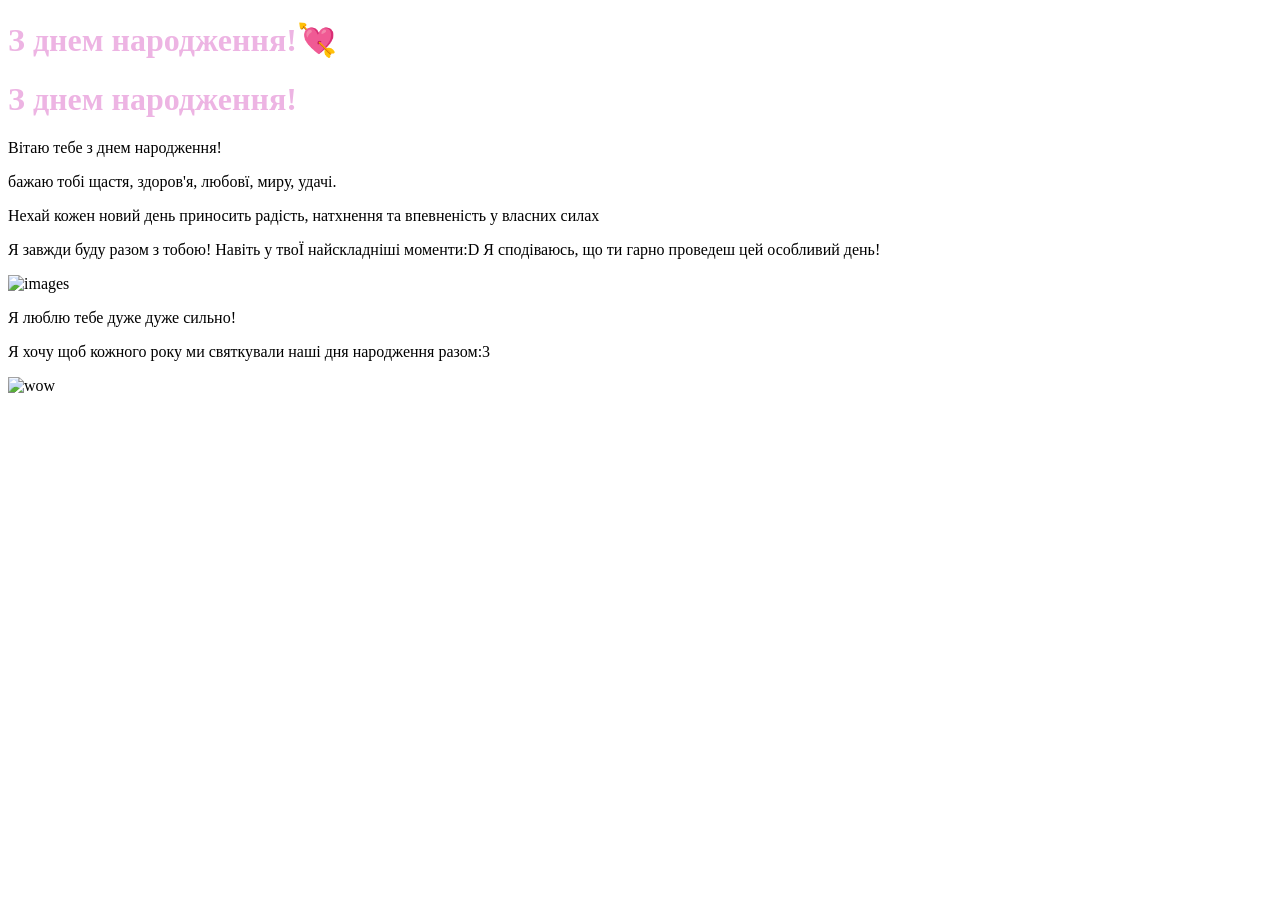
==== index.html @ baa5e977 "Update index.html" ====
<!DOCTYPE html>
<html lang="en">
<head>
  <meta charset="UTF-8">
  <meta name="viewport" content="width=device-width, initial-scale=1.0">
  <title>З днем народження!</title>
  <link rel="stylesheet" href="happybd.css">
</head>
<body>
  <main>
    <h1>З днем народження!💘</h1>
	<h1 style="color: #edb4e3;">З днем народження!</h1>
    <p>Вітаю тебе з днем народження!</p>
	<p>бажаю тобі щастя, здоров'я, любовї, миру, удачі.</p>
	<p>Нехай кожен новий день приносить радість, натхнення та впевненість у власних силах</p>
	<p>Я завжди буду разом з тобою! Навіть у твоЇ найскладніші моменти:D Я сподіваюсь, що ти гарно проведеш цей особливий день!</p>
	<img src='https://i.postimg.cc/4HcZTw1Z/images-(1).jpg' border='0' alt='images'>
	<p>Я люблю тебе дуже дуже сильно!</p>
	<p>Я хочу щоб кожного року ми святкували наші дня народження разом:3</p>
	<img src='https://i.postimg.cc/1f2nw5tM/zobrazenna-viber-2026-08-26-18-16-51-783.jpg' border='0' alt='wow'>
  </main>
  <script src="./script.js"></script>
</body>
</html>
---- happybd.css ----
h1 {
	color: #edb4e3;
}
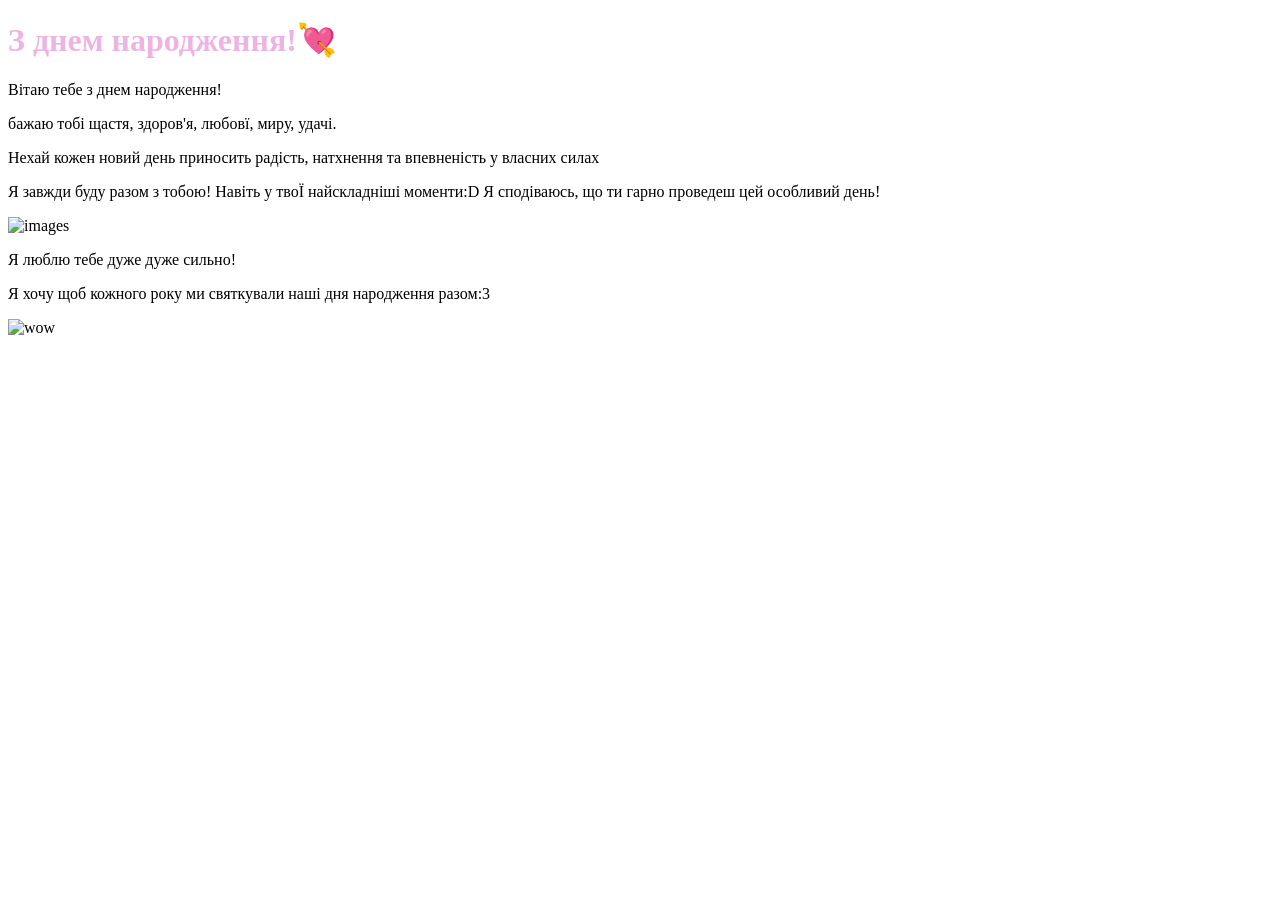
==== commit bf5c9ea2: "Update index.html" ====
--- a/index.html
+++ b/index.html
@@ -8,8 +8,7 @@
 </head>
 <body>
   <main>
-    <h1>З днем народження!💘</h1>
-	<h1 style="color: #edb4e3;">З днем народження!</h1>
+	<h1 style="color: #edb4e3;">З днем народження!💘</h1>
     <p>Вітаю тебе з днем народження!</p>
 	<p>бажаю тобі щастя, здоров'я, любовї, миру, удачі.</p>
 	<p>Нехай кожен новий день приносить радість, натхнення та впевненість у власних силах</p>
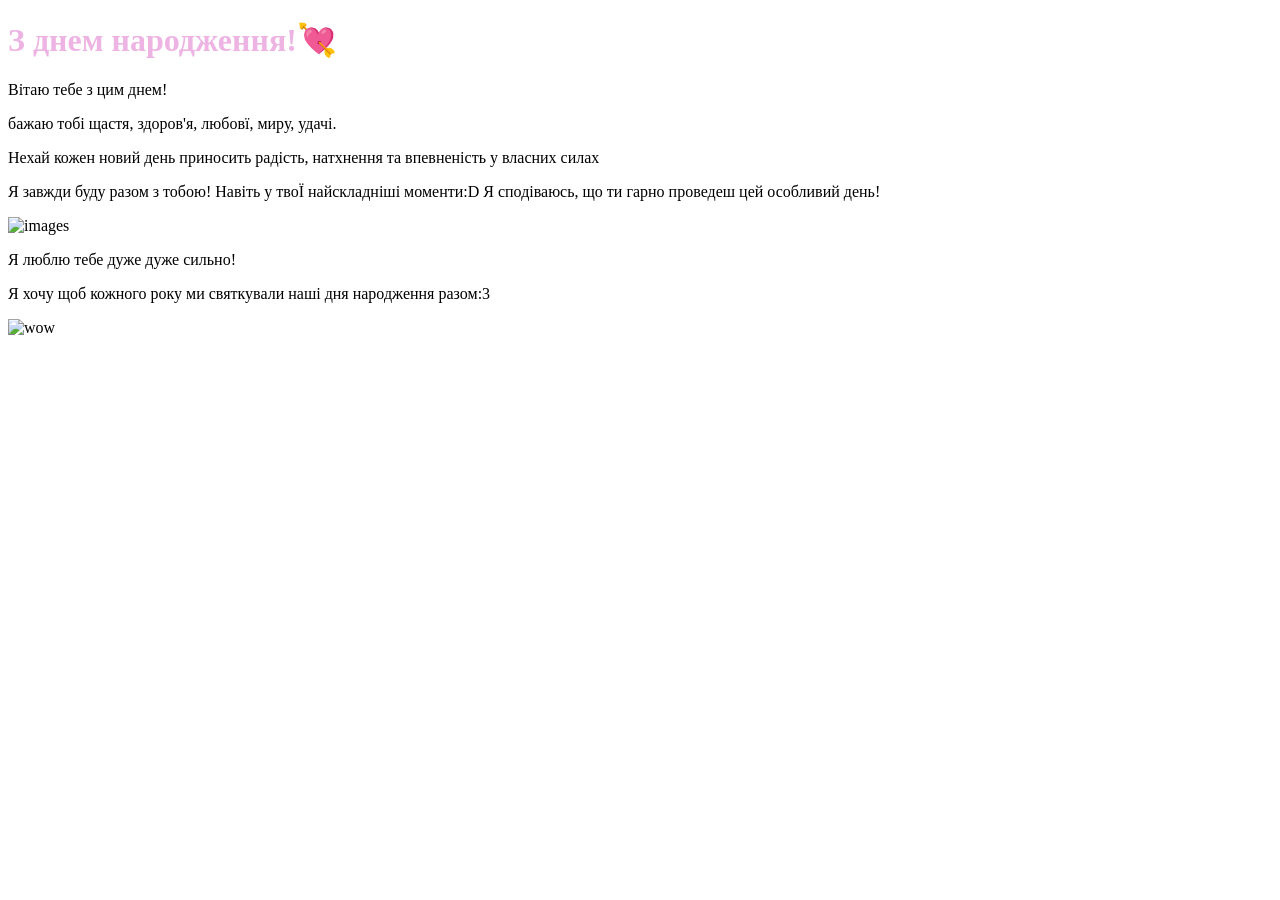
==== commit cdba1867: "Update index.html" ====
--- a/index.html
+++ b/index.html
@@ -9,7 +9,7 @@
 <body>
   <main>
 	<h1 style="color: #edb4e3;">З днем народження!💘</h1>
-    <p>Вітаю тебе з днем народження!</p>
+    <p>Вітаю тебе з цим днем!</p>
 	<p>бажаю тобі щастя, здоров'я, любовї, миру, удачі.</p>
 	<p>Нехай кожен новий день приносить радість, натхнення та впевненість у власних силах</p>
 	<p>Я завжди буду разом з тобою! Навіть у твоЇ найскладніші моменти:D Я сподіваюсь, що ти гарно проведеш цей особливий день!</p>
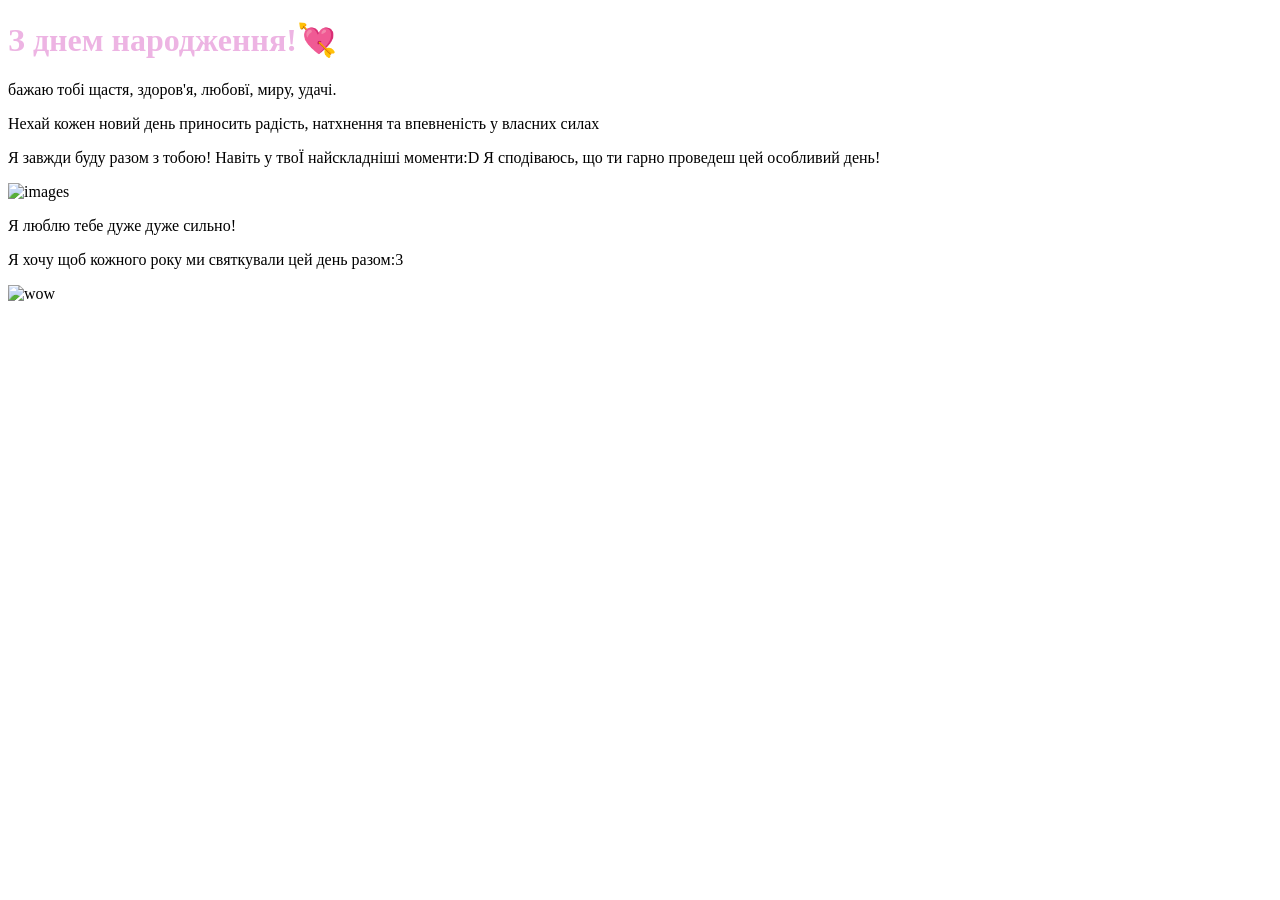
==== commit a1b21a08: "Update index.html" ====
--- a/index.html
+++ b/index.html
@@ -9,13 +9,12 @@
 <body>
   <main>
 	<h1 style="color: #edb4e3;">З днем народження!💘</h1>
-    <p>Вітаю тебе з цим днем!</p>
 	<p>бажаю тобі щастя, здоров'я, любовї, миру, удачі.</p>
 	<p>Нехай кожен новий день приносить радість, натхнення та впевненість у власних силах</p>
 	<p>Я завжди буду разом з тобою! Навіть у твоЇ найскладніші моменти:D Я сподіваюсь, що ти гарно проведеш цей особливий день!</p>
 	<img src='https://i.postimg.cc/4HcZTw1Z/images-(1).jpg' border='0' alt='images'>
 	<p>Я люблю тебе дуже дуже сильно!</p>
-	<p>Я хочу щоб кожного року ми святкували наші дня народження разом:3</p>
+	<p>Я хочу щоб кожного року ми святкували цей день разом:3</p>
 	<img src='https://i.postimg.cc/1f2nw5tM/zobrazenna-viber-2026-08-26-18-16-51-783.jpg' border='0' alt='wow'>
   </main>
   <script src="./script.js"></script>
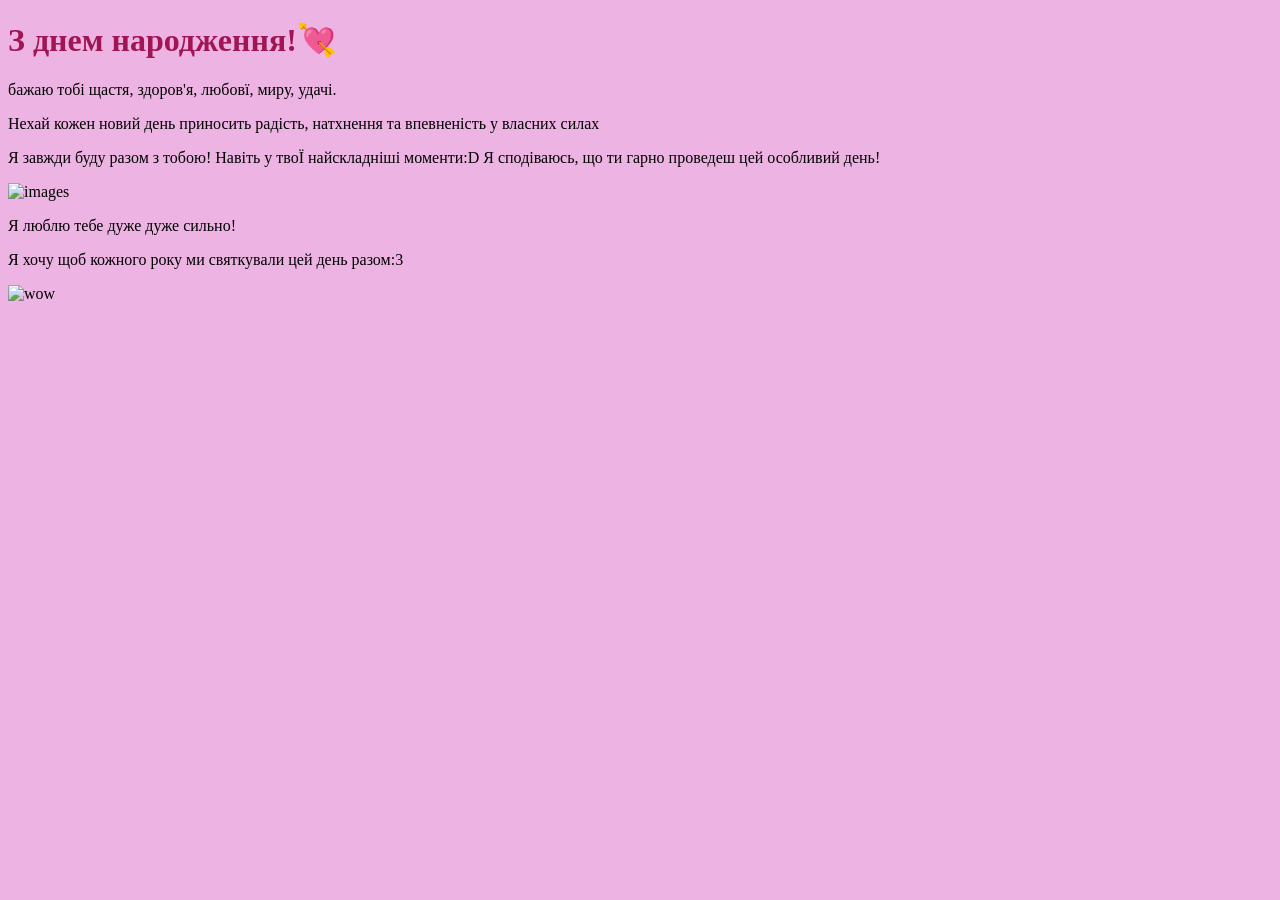
==== commit da23e2e6: "Update index.html" ====
--- a/index.html
+++ b/index.html
@@ -8,7 +8,7 @@
 </head>
 <body>
   <main>
-	<h1 style="color: #edb4e3;">З днем народження!💘</h1>
+	<h1 style="color: #a11554;">З днем народження!💘</h1>
 	<p>бажаю тобі щастя, здоров'я, любовї, миру, удачі.</p>
 	<p>Нехай кожен новий день приносить радість, натхнення та впевненість у власних силах</p>
 	<p>Я завжди буду разом з тобою! Навіть у твоЇ найскладніші моменти:D Я сподіваюсь, що ти гарно проведеш цей особливий день!</p>
--- a/happybd.css
+++ b/happybd.css
@@ -1,3 +1,6 @@
 h1 {
 	color: #edb4e3;
-}+}
+body {
+	background-color: #edb4e3;
+}
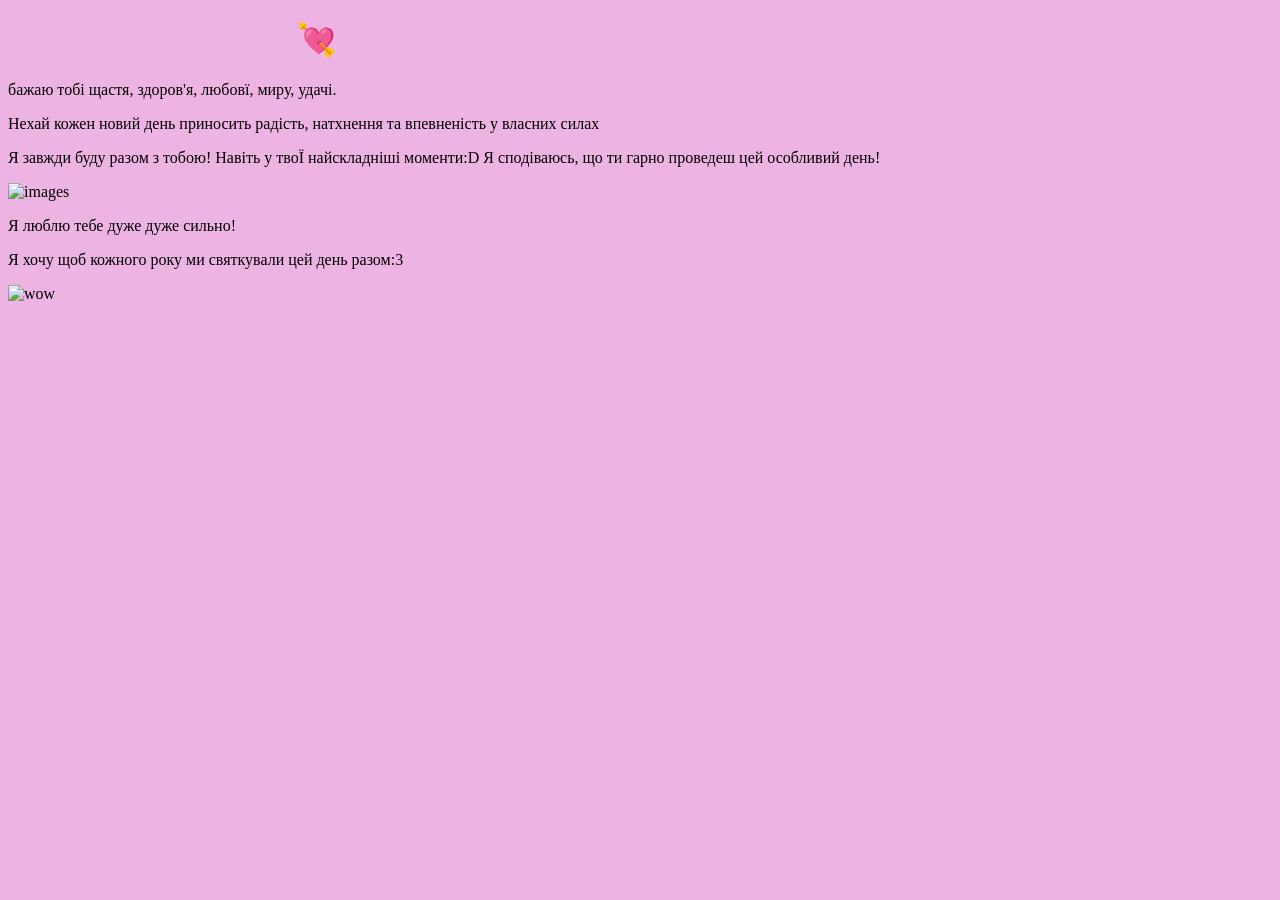
==== commit 58f88b27: "Update index.html" ====
--- a/index.html
+++ b/index.html
@@ -8,7 +8,7 @@
 </head>
 <body>
   <main>
-	<h1 style="color: #a11554;">З днем народження!💘</h1>
+	<h1 style="color: #edb4e3;">З днем народження!💘</h1>
 	<p>бажаю тобі щастя, здоров'я, любовї, миру, удачі.</p>
 	<p>Нехай кожен новий день приносить радість, натхнення та впевненість у власних силах</p>
 	<p>Я завжди буду разом з тобою! Навіть у твоЇ найскладніші моменти:D Я сподіваюсь, що ти гарно проведеш цей особливий день!</p>
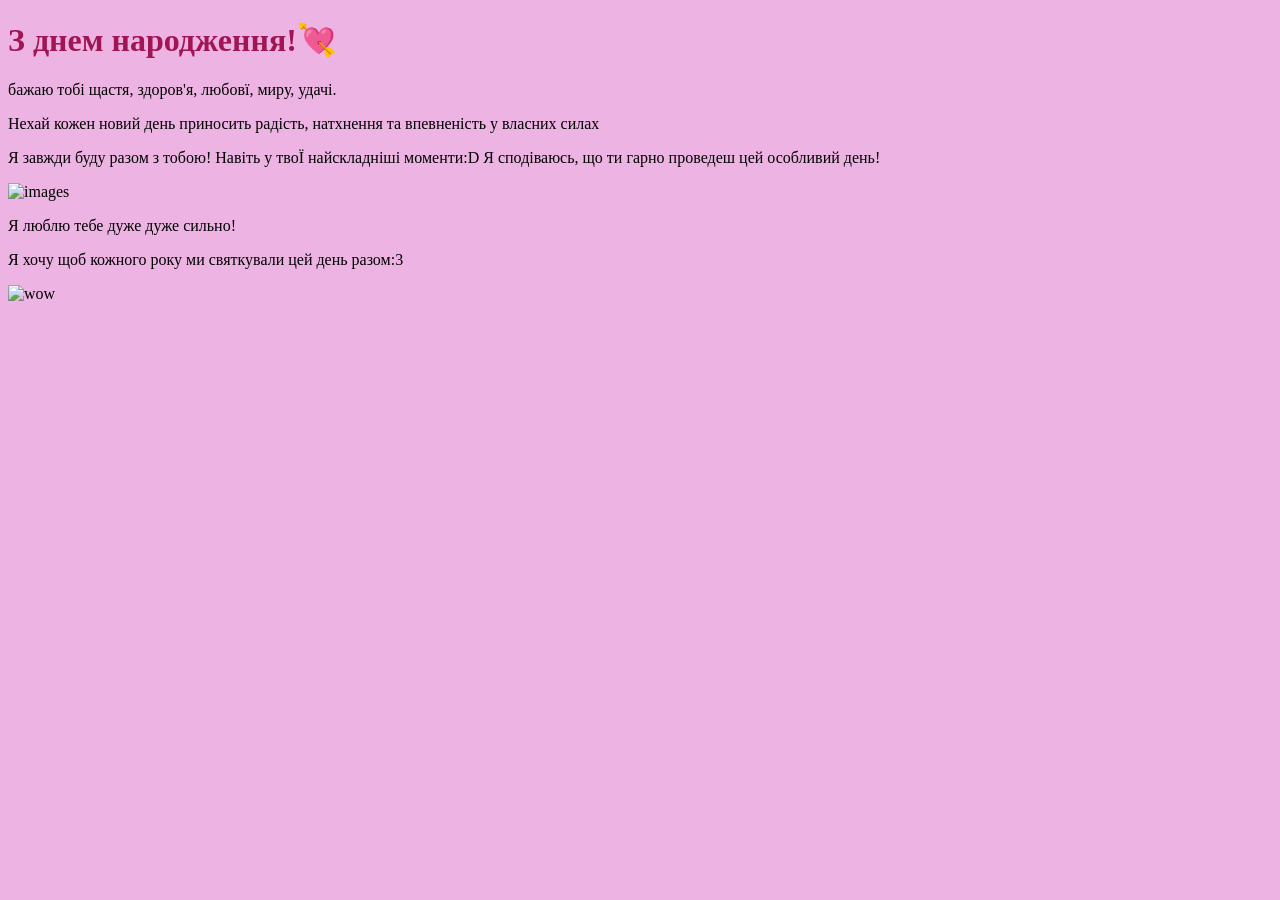
==== commit cb452b1d: "Update index.html" ====
--- a/index.html
+++ b/index.html
@@ -8,7 +8,7 @@
 </head>
 <body>
   <main>
-	<h1 style="color: #edb4e3;">З днем народження!💘</h1>
+	<h1 style="color: #a11554;">З днем народження!💘</h1>
 	<p>бажаю тобі щастя, здоров'я, любовї, миру, удачі.</p>
 	<p>Нехай кожен новий день приносить радість, натхнення та впевненість у власних силах</p>
 	<p>Я завжди буду разом з тобою! Навіть у твоЇ найскладніші моменти:D Я сподіваюсь, що ти гарно проведеш цей особливий день!</p>
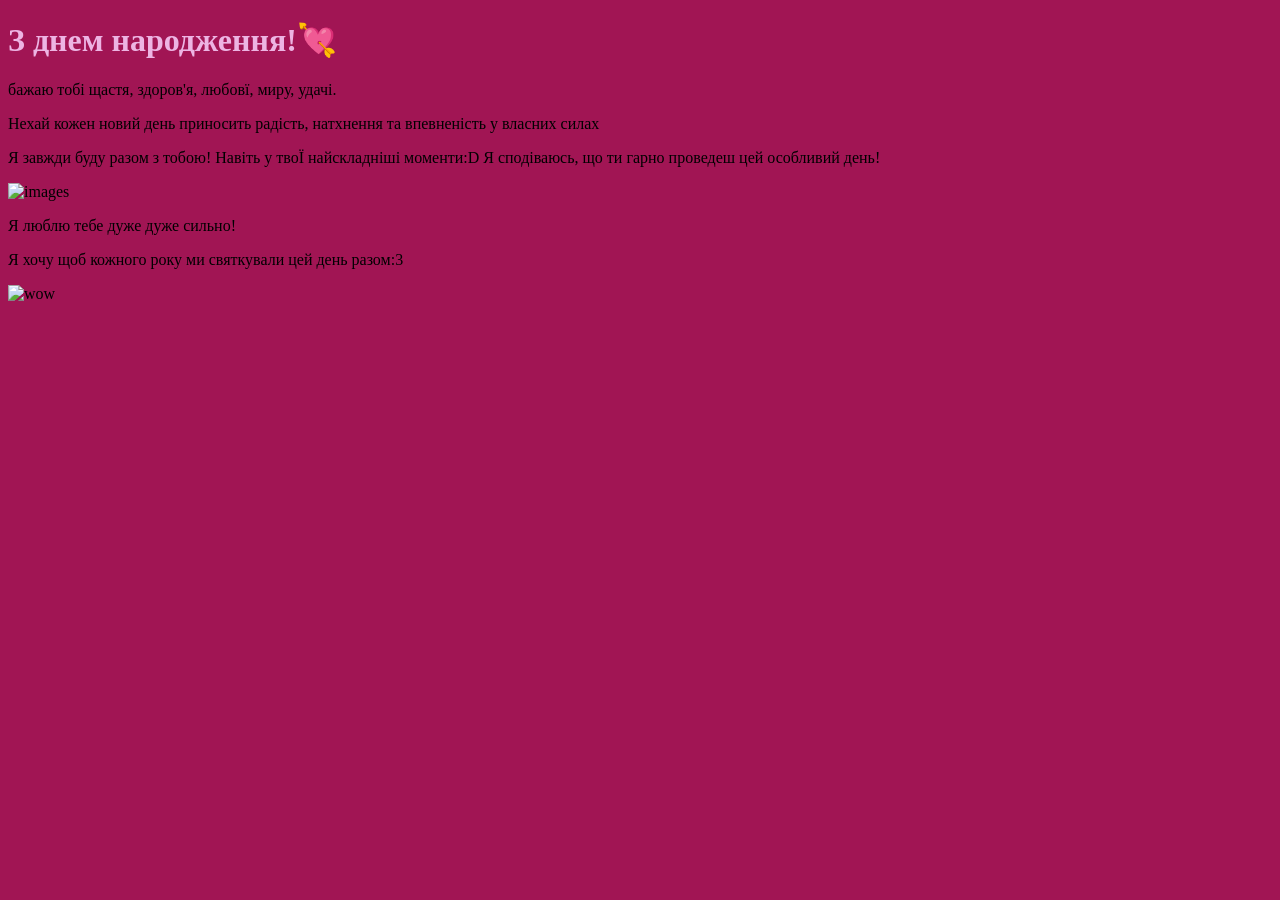
==== commit acc99b0c: "Update index.html" ====
--- a/index.html
+++ b/index.html
@@ -8,7 +8,7 @@
 </head>
 <body>
   <main>
-	<h1 style="color: #a11554;">З днем народження!💘</h1>
+	<h1 style="color: #edb4e3;">З днем народження!💘</h1>
 	<p>бажаю тобі щастя, здоров'я, любовї, миру, удачі.</p>
 	<p>Нехай кожен новий день приносить радість, натхнення та впевненість у власних силах</p>
 	<p>Я завжди буду разом з тобою! Навіть у твоЇ найскладніші моменти:D Я сподіваюсь, що ти гарно проведеш цей особливий день!</p>
--- a/happybd.css
+++ b/happybd.css
@@ -2,5 +2,5 @@
 	color: #edb4e3;
 }
 body {
-	background-color: #edb4e3;
+	background-color: #a11554;
 }
